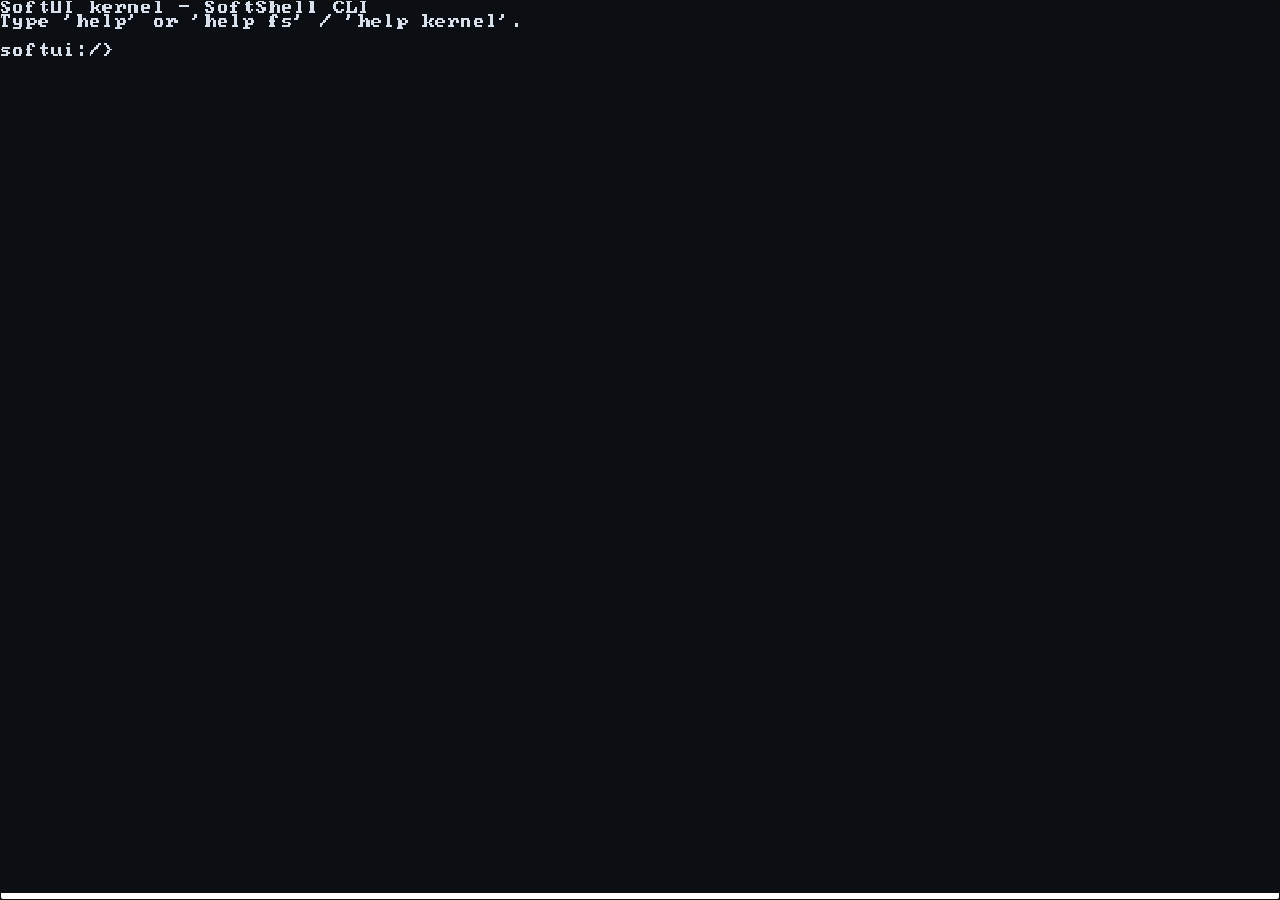
==== bootstrap/web/index.html @ 5f0353d5 "first commit" ====
<!DOCTYPE html>
<html lang="en">
<head>
  <meta charset="utf-8" />
  <meta name="viewport" content="width=device-width, initial-scale=1" />
  <title>SoftUI</title>
  <style>
    * { box-sizing: border-box; }
    html, body {
      margin: 0;
      height: 100%;
      background: #000;
      overflow: hidden;
    }
    canvas {
      display: block;
      width: 100%;
      height: 100%;
      image-rendering: pixelated;
    }
  </style>
</head>
<body>
  <canvas id="fb" width="800" height="500"></canvas>
  <script type="module" src="./softui.js"></script>
</body>
</html>
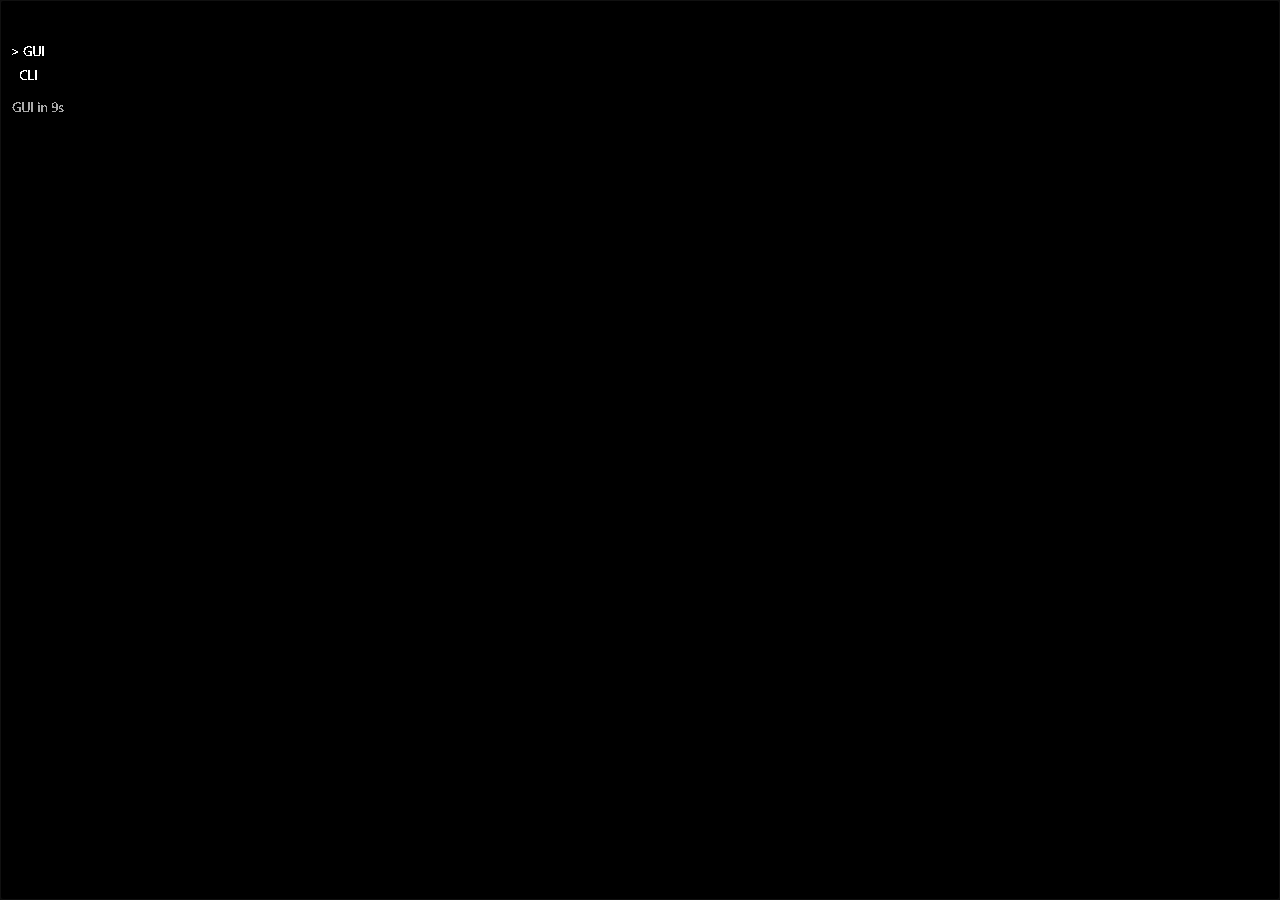
==== commit 3e6b89c3: "Add assets and enhance SoftUI capabilities with new host ABI functions. Include logo, sample images," ====
--- a/bootstrap/web/index.html
+++ b/bootstrap/web/index.html
@@ -16,7 +16,9 @@
       display: block;
       width: 100%;
       height: 100%;
+      /* Nearest-neighbor: bilinear scale turns 1-bit glyphs into a grey halo. */
       image-rendering: pixelated;
+      image-rendering: crisp-edges;
     }
   </style>
 </head>
